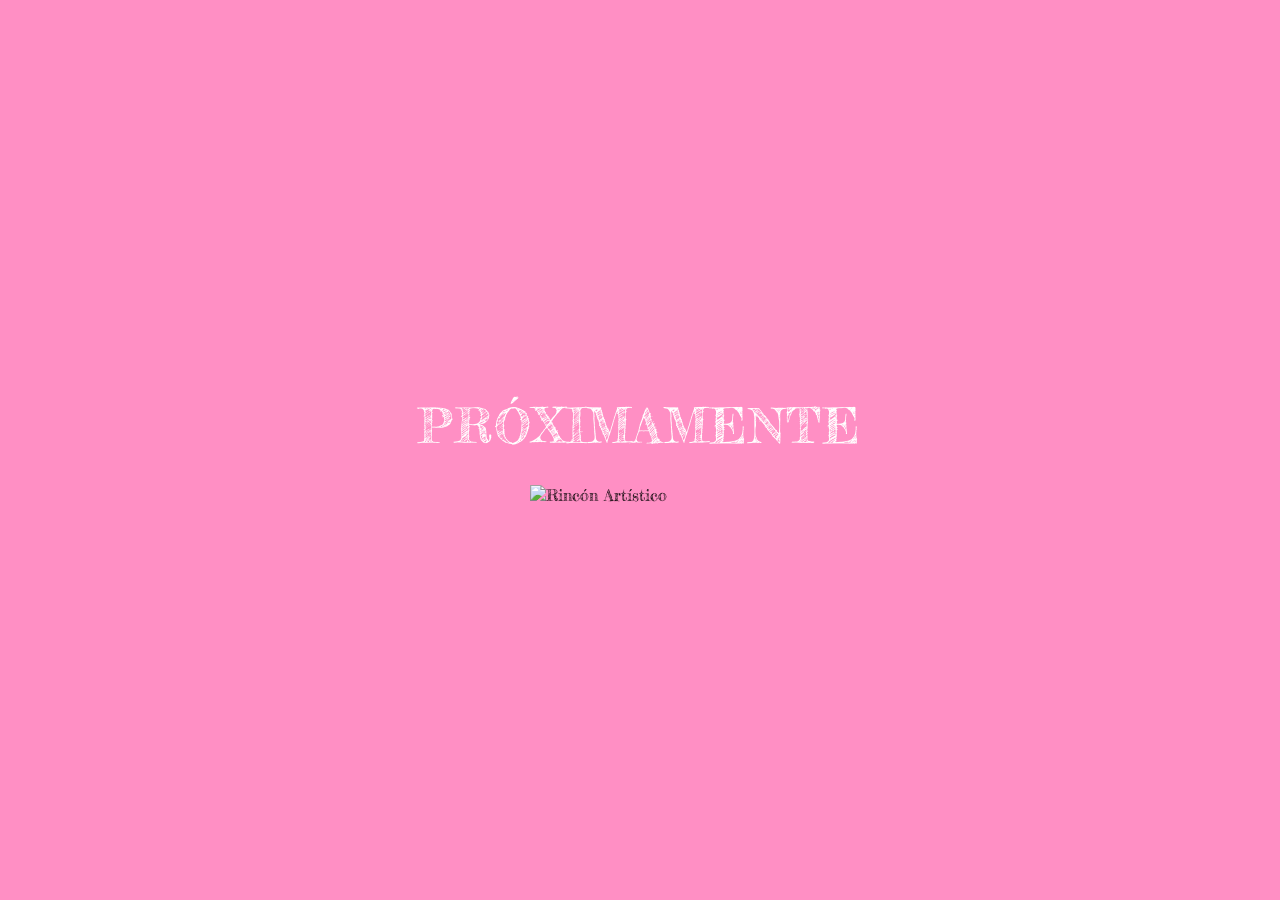
==== index.html @ 23a7c2ac "Rename proximamente.html to index.html" ====
<!DOCTYPE html>
<html lang="es">
<head>
  <meta charset="UTF-8" />
  <title>Próximamente</title>

  <!-- Tipografía -->
  <link href="https://fonts.googleapis.com/css2?family=Fredericka+the+Great&display=swap" rel="stylesheet">

  <style>
    * {
      box-sizing: border-box;
    }

    body {
      margin: 0;
      height: 100vh;
      background-color: #ff8fc4;
      display: flex;
      flex-direction: column;
      justify-content: center;
      align-items: center;
      font-family: 'Fredericka the Great', cursive;
    }

    /* Animación de latido */
    @keyframes heartbeat {
      0%, 100% {
        transform: scale(1);
      }
      25% {
        transform: scale(1.05);
      }
      50% {
        transform: scale(0.98);
      }
      75% {
        transform: scale(1.08);
      }
    }

    /* Animación de balanceo (titilar/inclinar) */
    @keyframes tilt {
      0% {
        transform: rotate(0deg);
      }
      25% {
        transform: rotate(2deg);
      }
      50% {
        transform: rotate(0deg);
      }
      75% {
        transform: rotate(-2deg);
      }
      100% {
        transform: rotate(0deg);
      }
    }

    .title {
      color: #ffffff;
      font-size: 3rem;
      letter-spacing: 2px;
      margin-bottom: 30px;
      text-align: center;
      animation: heartbeat 2s infinite ease-in-out;
    }

    .logo {
      display: flex;
      flex-direction: column;
      align-items: center;
    }

    .logo img {
      width: 220px;
      max-width: 80vw;
      height: auto;
      animation: tilt 3s infinite ease-in-out;
      transform-origin: center top;
    }
  </style>
</head>
<body>

  <div class="title">PRÓXIMAMENTE</div>

  <div class="logo">
    <img src="Boyo_falso.png" alt="Rincón Artístico">

  </div>

</body>
</html>
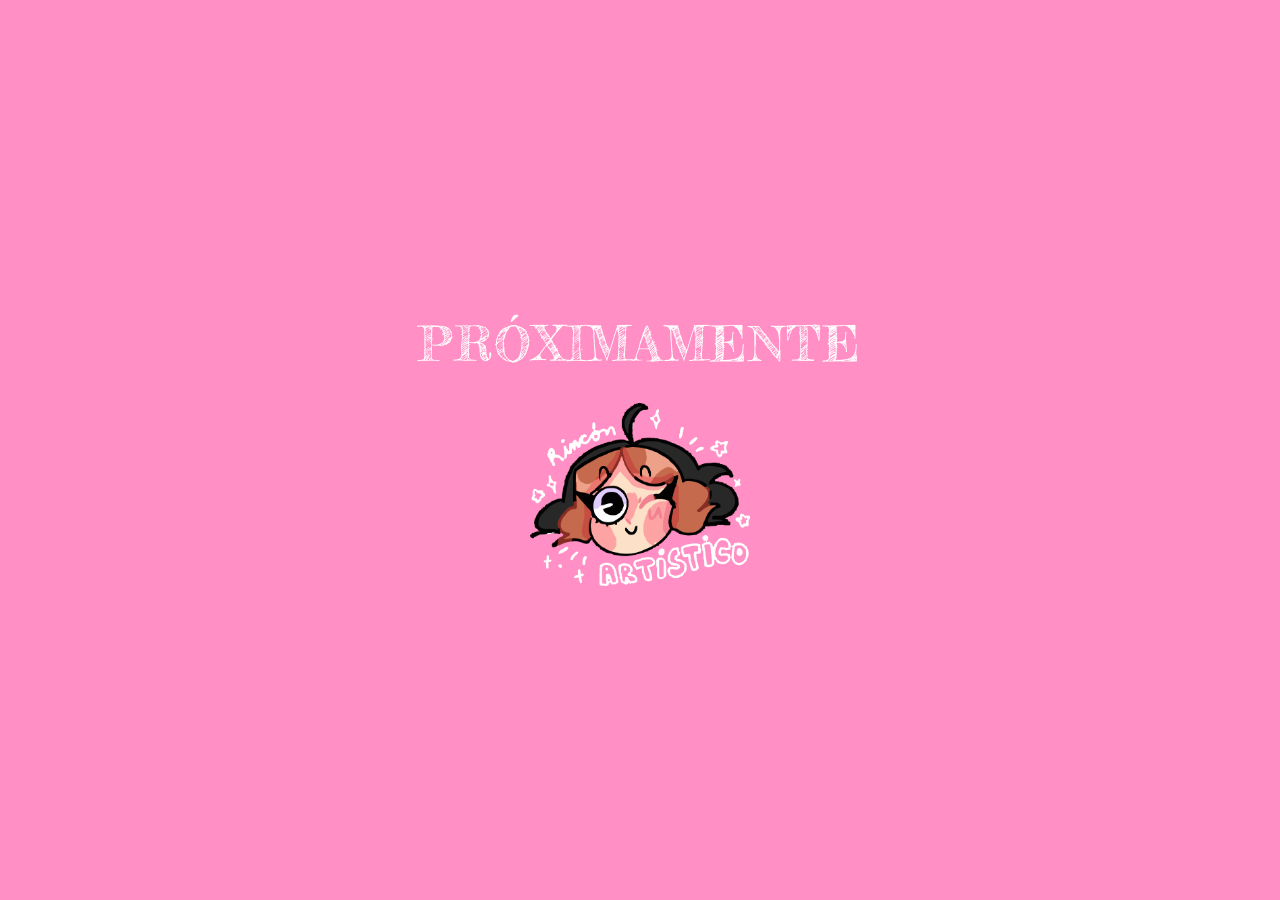
==== commit f6b6fddc: "Update image source path in index.html" ====
--- a/index.html
+++ b/index.html
@@ -87,7 +87,7 @@
   <div class="title">PRÓXIMAMENTE</div>
 
   <div class="logo">
-    <img src="Boyo_falso.png" alt="Rincón Artístico">
+    <img src="../assets/img/Boyo_falso.png" alt="Rincón Artístico">
 
   </div>
 
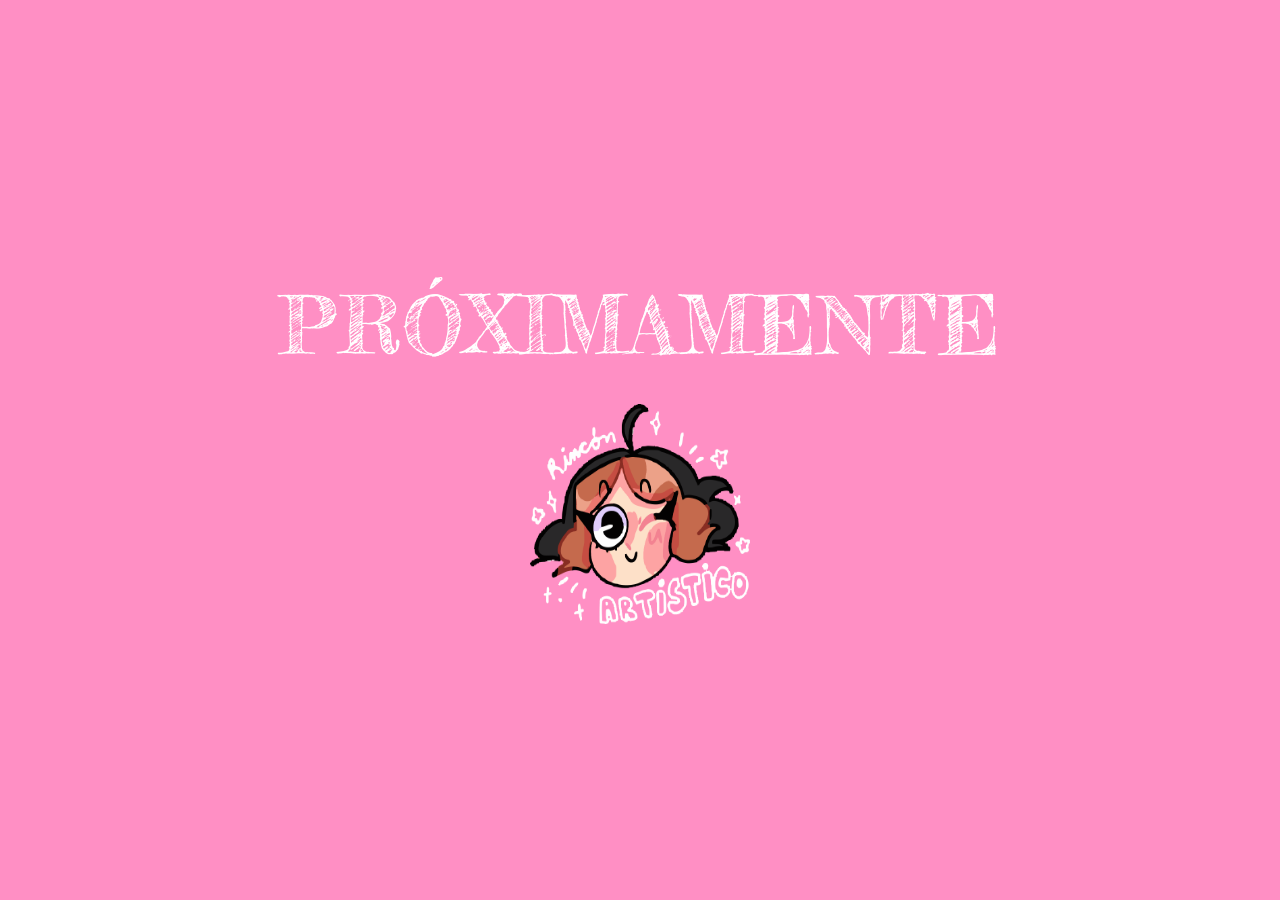
==== commit 13133e7e: "Increase font size and logo height in index.html" ====
--- a/index.html
+++ b/index.html
@@ -3,6 +3,7 @@
 <head>
   <meta charset="UTF-8" />
   <title>Próximamente</title>
+  <link rel="icon" type="image/png" href="../assets/img/Boyo_falso.png">
 
   <!-- Tipografía -->
   <link href="https://fonts.googleapis.com/css2?family=Fredericka+the+Great&display=swap" rel="stylesheet">
@@ -60,7 +61,7 @@
 
     .title {
       color: #ffffff;
-      font-size: 3rem;
+      font-size: 5rem;
       letter-spacing: 2px;
       margin-bottom: 30px;
       text-align: center;
@@ -76,7 +77,7 @@
     .logo img {
       width: 220px;
       max-width: 80vw;
-      height: auto;
+      height: 220px;
       animation: tilt 3s infinite ease-in-out;
       transform-origin: center top;
     }
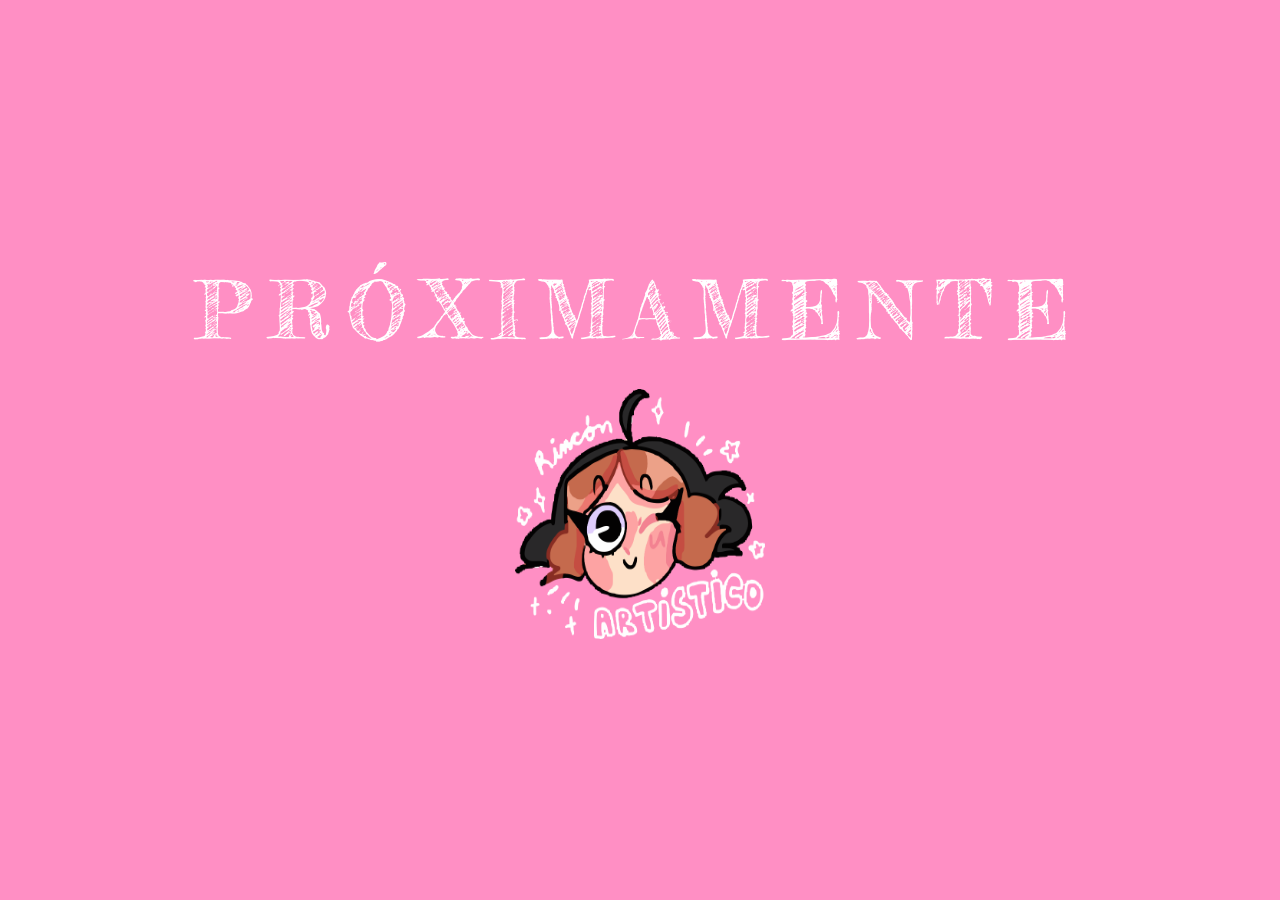
==== commit ca239fbe: "Adjust title letter-spacing and logo dimensions" ====
--- a/index.html
+++ b/index.html
@@ -62,7 +62,7 @@
     .title {
       color: #ffffff;
       font-size: 5rem;
-      letter-spacing: 2px;
+      letter-spacing: 1rem;
       margin-bottom: 30px;
       text-align: center;
       animation: heartbeat 2s infinite ease-in-out;
@@ -75,9 +75,9 @@
     }
 
     .logo img {
-      width: 220px;
+      width: 250px;
       max-width: 80vw;
-      height: 220px;
+      height: 250px;
       animation: tilt 3s infinite ease-in-out;
       transform-origin: center top;
     }
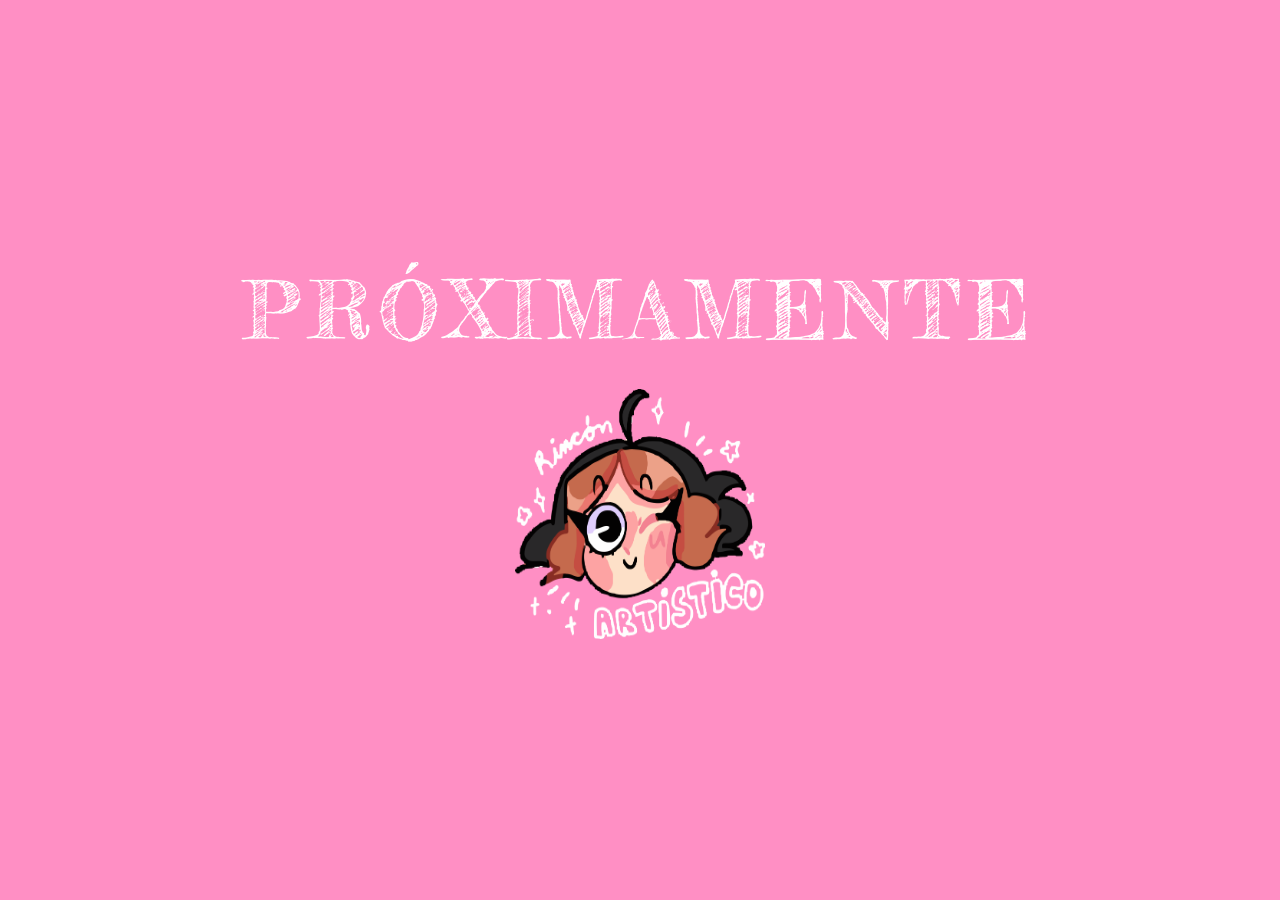
==== commit b5dad5c4: "Reduce letter-spacing in title style" ====
--- a/index.html
+++ b/index.html
@@ -62,7 +62,7 @@
     .title {
       color: #ffffff;
       font-size: 5rem;
-      letter-spacing: 1rem;
+      letter-spacing: 0.5rem;
       margin-bottom: 30px;
       text-align: center;
       animation: heartbeat 2s infinite ease-in-out;
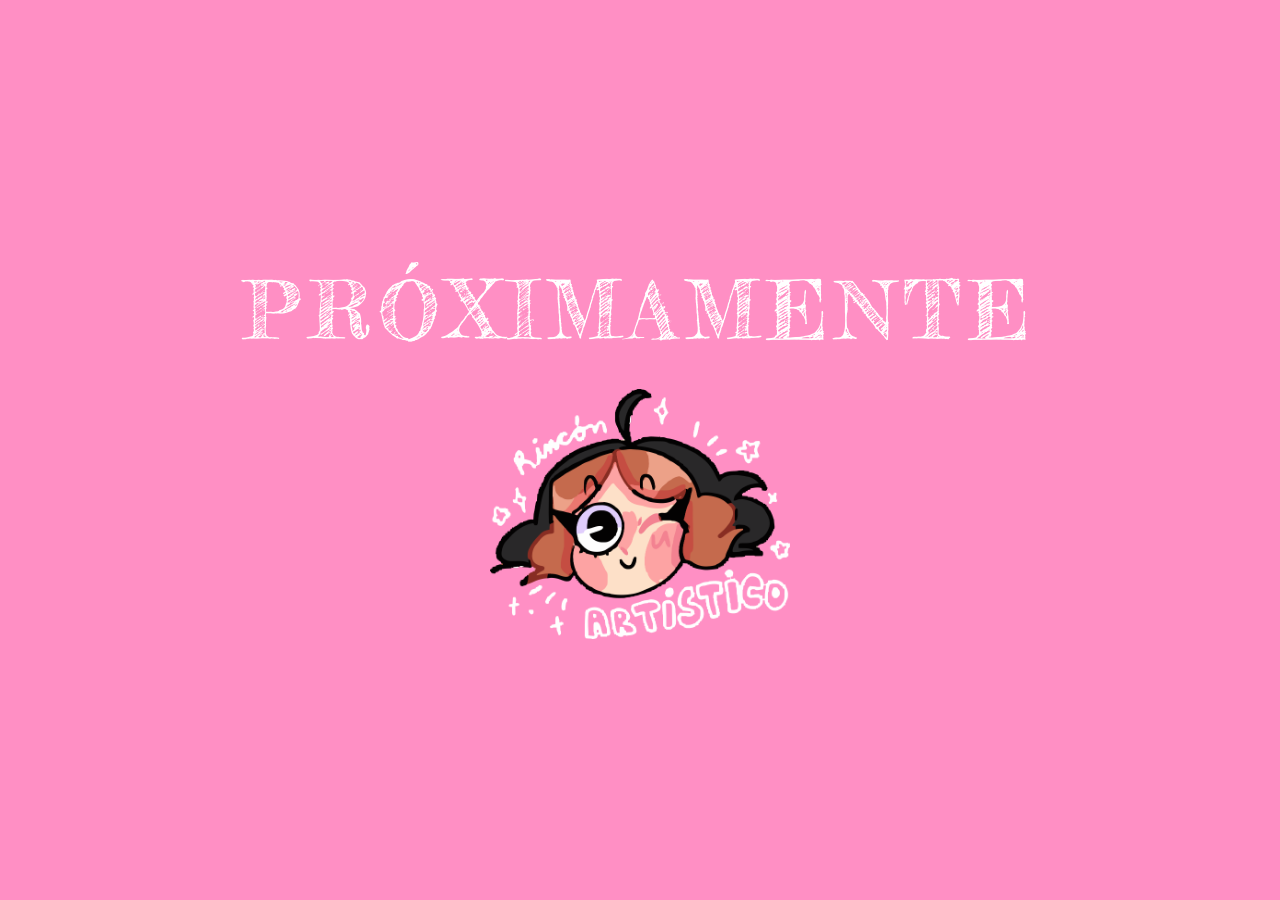
==== commit 36b4723f: "Increase logo width from 250px to 300px" ====
--- a/index.html
+++ b/index.html
@@ -75,7 +75,7 @@
     }
 
     .logo img {
-      width: 250px;
+      width: 300px;
       max-width: 80vw;
       height: 250px;
       animation: tilt 3s infinite ease-in-out;
